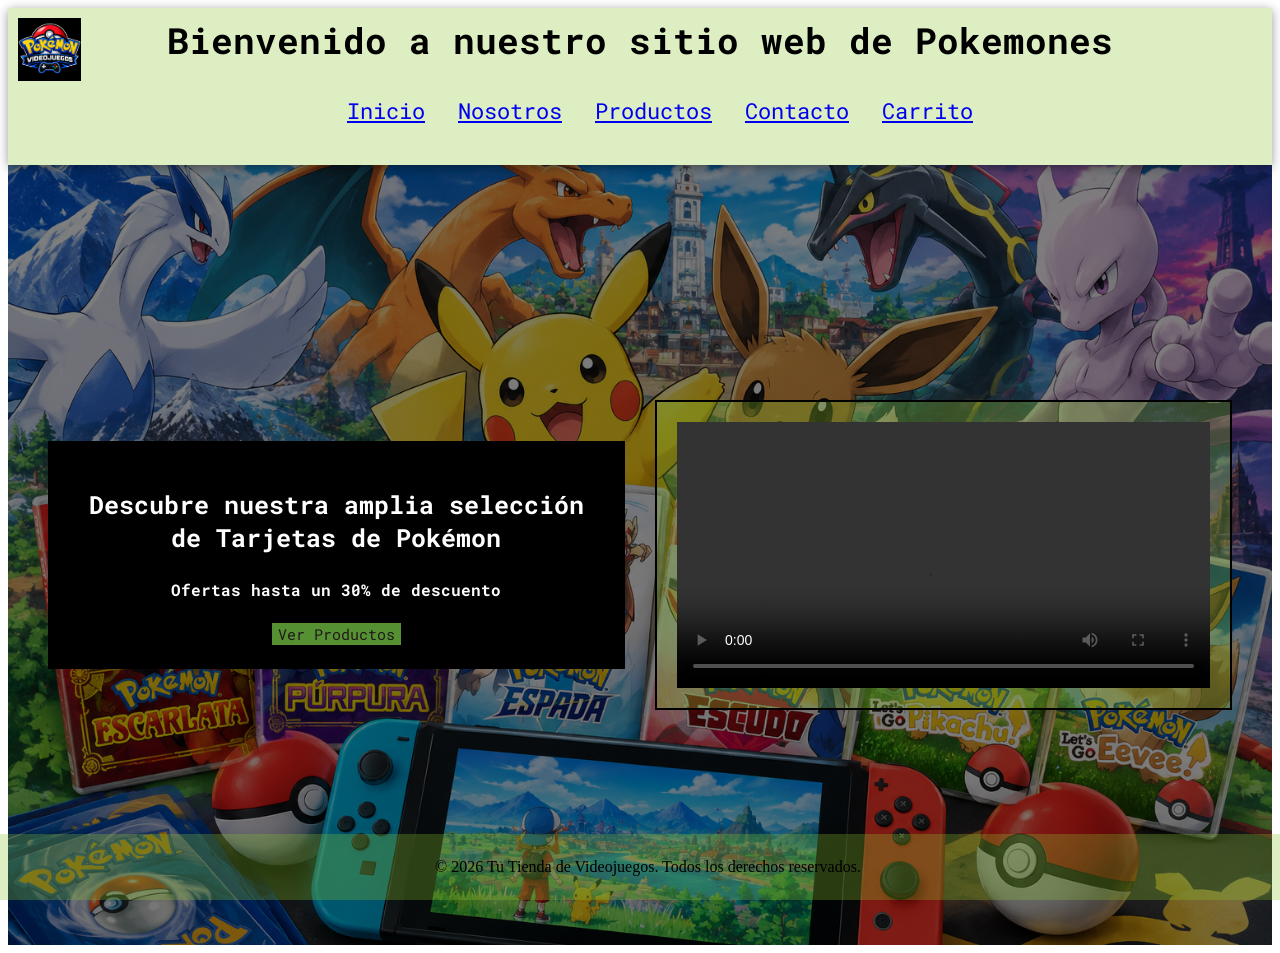
==== index.html @ 3e6a0731 "Corregir rutas" ====
<!DOCTYPE html>
<html lang="en">

<head>
    <meta charset="UTF-8">
    <meta name="viewport" content="width=device-width, initial-scale=1.0">
    <title>Tu Tienda de Videojuegos</title>
    <link rel="stylesheet" href="./Diseño/style.css">
</head>

<body>
    <header class="header">
        <img class="logo" src="./imagenes/logo.png" alt="imagen de logo">
        <h1>Bienvenido a nuestro sitio web de Pokemones</h1>
        <div>
            <nav class="nav">
                <ul>
                    <a href="./index.html">Inicio</a>
                    <a href="./paginas/Nosotros.html">Nosotros</a>
                    <a href="./paginas/productos.html">Productos</a>
                    <a href="./paginas/contacto.html">Contacto</a>
                    <a href="./paginas/carrito.html">Carrito</a>
                </ul>
            </nav>
        </div>
    </header>
    <main class="inicio">
        <div class="banner">
            <h3>Descubre nuestra amplia selección de Tarjetas de Pokémon</h3>
            <h4>Ofertas hasta un 30% de descuento</h4>
            <input type="button" value="Ver Productos" onclick="location.href='./paginas/productos.html'">
        </div>

        <video class="video" controls>
            <source src="./imagenes/Video Proyecto.mp4" type="video/mp4">

            <!-- Archivo de subtítulos vinculado -->
            <track src="./imagenes/subtitulos.vtt" kind="subtitles" srclang="es" label="Español" default>
            Tu navegador no soporta el elemento de video.
        </video>

    </main>
    <footer>
        <p>© 2026 Tu Tienda de Videojuegos. Todos los derechos reservados.</p>

    </footer>

    <script src="/Servidor/script.js"></script>

</body>

</html>
---- Diseño/style.css ----
/* Estilos para todas las paginas */

@import url('https://fonts.googleapis.com/css2?family=Roboto+Mono:ital,wght@0,100..700;1,100..700&display=swap');


.header {
  position: relative;
  text-align: center;
  background-color: rgba(137, 195, 45, 0.29);
  color: black;
  margin: 0 auto;
  padding: 0.5rem;
  box-shadow: 0 2px 10px rgba(0, 0, 0, 0.4);
}

.main {
  flex: 1;
}

.logo {
  position: absolute;
  max-width: 5%;
  height: auto;
  top: 10px;
  left: 10px;
}

.nav {
  font-family: roboto mono, monospace;
  margin: 0 auto;
  display: flex;
  justify-content: center;
  align-items: center;
  padding: 10px;
  font-size: 22px;
  word-spacing: 20px;
}

.nav a:hover {
  color: black;
}

h1 {
  align-items: center;
  font-size: 36px;
  margin: 0;
  padding: 0;
  font-family: roboto mono, monospace;
}

footer {
  text-align: center;
  font-size: 16px;
  padding: 8px;
  background-color: rgba(137, 195, 45, 0.29);;
  color: black;
  position: fixed;
  bottom: 0;
  left: 0;
  width: 100%;
}

/* Estilos para la pagina de Inicio */

.inicio {
  background-image: linear-gradient(rgba(0, 0, 0, 0.5), rgba(0, 0, 0, 0.5)), url(../imagenes/fondopantalla.png);
  background-size: cover;
  background-position: center;
  background-repeat: no-repeat;
  display: flex;
  align-items: center;
  justify-content: space-around;
  gap: 30px;
  min-height: 700px;
  padding: 40px;
}

.banner {
  padding: 20px;
  background-color: black;
  color: white;
  font-family: roboto mono, monospace;
  width: 45%;
  text-align: center;
  border: 2px solid black;
}


.video {
  width: 45%;
  padding: 20px;
  background-color: rgba(137, 195, 45, 0.29);
  border: 2px solid black;
}


.banner input[type="button"] {
  font-family: roboto mono, monospace;
  border: 2px solid black;
  background-color: rgb(85, 145, 50);
  color: rgb(32, 25, 25);
  font-size: 15px;
  cursor: pointer;
  align-items: center;
}

/* Estilos para la pagina de Nosotros */

h2,
h3 {
  font-family: 'Roboto Mono', monospace;
  text-align: center;
  font-size: 25px;
}

.reseñas-grid {
  display: grid;
  grid-template-columns: repeat(auto-fit, minmax(250px, 1fr));
  gap: 20px;
  padding: 20px;
}

.reseñas-card {
  background-color: rgba(137, 195, 45, 0.29);
  border: 2px solid black;
  border-radius: 8px;
  padding: 20px;
  text-align: center;
}


/* Estilos para la pagina de Contacto */
.descripcion {
  margin: 20px auto;
  font-family: 'Roboto Mono', monospace;
  font-size: 20px;
  text-align: center;
  padding: 20px;
  background-color: rgba(137, 195, 45, 0.29);
  border: 2px solid black;
}
section form {
  max-width: 400px;
  margin: 40px auto;
  padding: 1rem;
  background-color: rgba(137, 195, 45, 0.29);
  color: black;
  border: 2px solid black;
  border-radius: 8px;
  box-shadow: 0 4px 12px rgba(0, 0, 0, 0.1);
  font-family: Arial, sans-serif;
  text-align: center;
  font-size: 18px;
}

section form label {
  display: block;
  font-weight: 600;
  margin-bottom: 6px;
  color: black;
  font-size: 20px;
}

section form input {
  width: 50%;
  padding: 8px;
  margin-bottom: 12px;
  border: 2px solid black;
}

#mensaje {
  width: 50%;
  padding: 8px;
  margin-bottom: 12px;
  border: 2px solid black;
}

#asunto {
  width: 50%;
  padding: 8px;
  margin-bottom: 12px;
  border: 2px solid black;
}

section form button {
  background-color: white;
  color: rgb(32, 25, 25);
  font-size: 18px;
  cursor: pointer;
  border: 2px solid black;
}


/* Estilos para Productos */
.producto-grid {
  display: grid;
  grid-template-columns: repeat(auto-fit, minmax(250px, 1fr));
  gap: 20px;
  padding: 20px;
}

.producto-card {
  background-color: rgba(137, 195, 45, 0.29);
  border: 2px solid black;
  border-radius: 8px;
  padding: 20px;
  text-align: center;
}


/* Estilos para pantallas pequeñas */
@media (max-width: 799px) {
  .nav {
    flex-direction: column;
    gap: 10px;
  }

  .body {
    flex-direction: column;
  }

  .inicio {
    flex-direction: column;
    align-items: center;
  }

  .video {
    display: flex;
    flex-direction: column;
  }

}
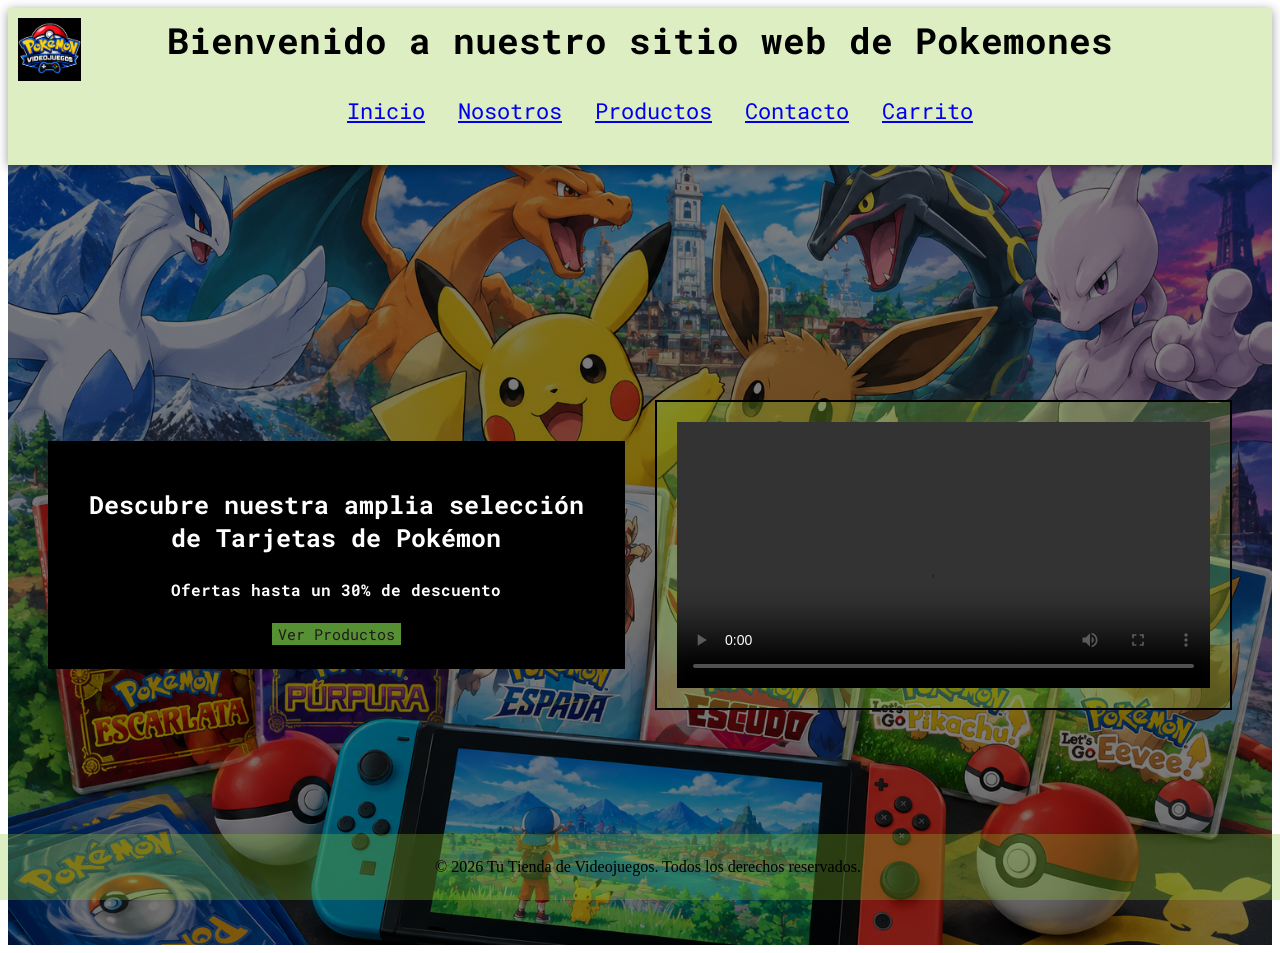
==== commit e21acee6: "Corregir rutas" ====
--- a/index.html
+++ b/index.html
@@ -5,7 +5,7 @@
     <meta charset="UTF-8">
     <meta name="viewport" content="width=device-width, initial-scale=1.0">
     <title>Tu Tienda de Videojuegos</title>
-    <link rel="stylesheet" href="./Diseño/style.css">
+    <link rel="stylesheet" href="./estilos/style.css">
 </head>
 
 <body>
--- a/estilos/style.css
+++ b/estilos/style.css
@@ -0,0 +1,232 @@
+/* Estilos para todas las paginas */
+
+@import url('https://fonts.googleapis.com/css2?family=Roboto+Mono:ital,wght@0,100..700;1,100..700&display=swap');
+
+
+.header {
+  position: relative;
+  text-align: center;
+  background-color: rgba(137, 195, 45, 0.29);
+  color: black;
+  margin: 0 auto;
+  padding: 0.5rem;
+  box-shadow: 0 2px 10px rgba(0, 0, 0, 0.4);
+}
+
+.main {
+  flex: 1;
+}
+
+.logo {
+  position: absolute;
+  max-width: 5%;
+  height: auto;
+  top: 10px;
+  left: 10px;
+}
+
+.nav {
+  font-family: roboto mono, monospace;
+  margin: 0 auto;
+  display: flex;
+  justify-content: center;
+  align-items: center;
+  padding: 10px;
+  font-size: 22px;
+  word-spacing: 20px;
+}
+
+.nav a:hover {
+  color: black;
+}
+
+h1 {
+  align-items: center;
+  font-size: 36px;
+  margin: 0;
+  padding: 0;
+  font-family: roboto mono, monospace;
+}
+
+footer {
+  text-align: center;
+  font-size: 16px;
+  padding: 8px;
+  background-color: rgba(137, 195, 45, 0.29);;
+  color: black;
+  position: fixed;
+  bottom: 0;
+  left: 0;
+  width: 100%;
+}
+
+/* Estilos para la pagina de Inicio */
+
+.inicio {
+  background-image: linear-gradient(rgba(0, 0, 0, 0.5), rgba(0, 0, 0, 0.5)), url(../imagenes/fondopantalla.png);
+  background-size: cover;
+  background-position: center;
+  background-repeat: no-repeat;
+  display: flex;
+  align-items: center;
+  justify-content: space-around;
+  gap: 30px;
+  min-height: 700px;
+  padding: 40px;
+}
+
+.banner {
+  padding: 20px;
+  background-color: black;
+  color: white;
+  font-family: roboto mono, monospace;
+  width: 45%;
+  text-align: center;
+  border: 2px solid black;
+}
+
+
+.video {
+  width: 45%;
+  padding: 20px;
+  background-color: rgba(137, 195, 45, 0.29);
+  border: 2px solid black;
+}
+
+
+.banner input[type="button"] {
+  font-family: roboto mono, monospace;
+  border: 2px solid black;
+  background-color: rgb(85, 145, 50);
+  color: rgb(32, 25, 25);
+  font-size: 15px;
+  cursor: pointer;
+  align-items: center;
+}
+
+/* Estilos para la pagina de Nosotros */
+
+h2,
+h3 {
+  font-family: 'Roboto Mono', monospace;
+  text-align: center;
+  font-size: 25px;
+}
+
+.reseñas-grid {
+  display: grid;
+  grid-template-columns: repeat(auto-fit, minmax(250px, 1fr));
+  gap: 20px;
+  padding: 20px;
+}
+
+.reseñas-card {
+  background-color: rgba(137, 195, 45, 0.29);
+  border: 2px solid black;
+  border-radius: 8px;
+  padding: 20px;
+  text-align: center;
+}
+
+
+/* Estilos para la pagina de Contacto */
+.descripcion {
+  margin: 20px auto;
+  font-family: 'Roboto Mono', monospace;
+  font-size: 20px;
+  text-align: center;
+  padding: 20px;
+  background-color: rgba(137, 195, 45, 0.29);
+  border: 2px solid black;
+}
+section form {
+  max-width: 400px;
+  margin: 40px auto;
+  padding: 1rem;
+  background-color: rgba(137, 195, 45, 0.29);
+  color: black;
+  border: 2px solid black;
+  border-radius: 8px;
+  box-shadow: 0 4px 12px rgba(0, 0, 0, 0.1);
+  font-family: Arial, sans-serif;
+  text-align: center;
+  font-size: 18px;
+}
+
+section form label {
+  display: block;
+  font-weight: 600;
+  margin-bottom: 6px;
+  color: black;
+  font-size: 20px;
+}
+
+section form input {
+  width: 50%;
+  padding: 8px;
+  margin-bottom: 12px;
+  border: 2px solid black;
+}
+
+#mensaje {
+  width: 50%;
+  padding: 8px;
+  margin-bottom: 12px;
+  border: 2px solid black;
+}
+
+#asunto {
+  width: 50%;
+  padding: 8px;
+  margin-bottom: 12px;
+  border: 2px solid black;
+}
+
+section form button {
+  background-color: white;
+  color: rgb(32, 25, 25);
+  font-size: 18px;
+  cursor: pointer;
+  border: 2px solid black;
+}
+
+
+/* Estilos para Productos */
+.producto-grid {
+  display: grid;
+  grid-template-columns: repeat(auto-fit, minmax(250px, 1fr));
+  gap: 20px;
+  padding: 20px;
+}
+
+.producto-card {
+  background-color: rgba(137, 195, 45, 0.29);
+  border: 2px solid black;
+  border-radius: 8px;
+  padding: 20px;
+  text-align: center;
+}
+
+
+/* Estilos para pantallas pequeñas */
+@media (max-width: 799px) {
+  .nav {
+    flex-direction: column;
+    gap: 10px;
+  }
+
+  .body {
+    flex-direction: column;
+  }
+
+  .inicio {
+    flex-direction: column;
+    align-items: center;
+  }
+
+  .video {
+    display: flex;
+    flex-direction: column;
+  }
+
+}
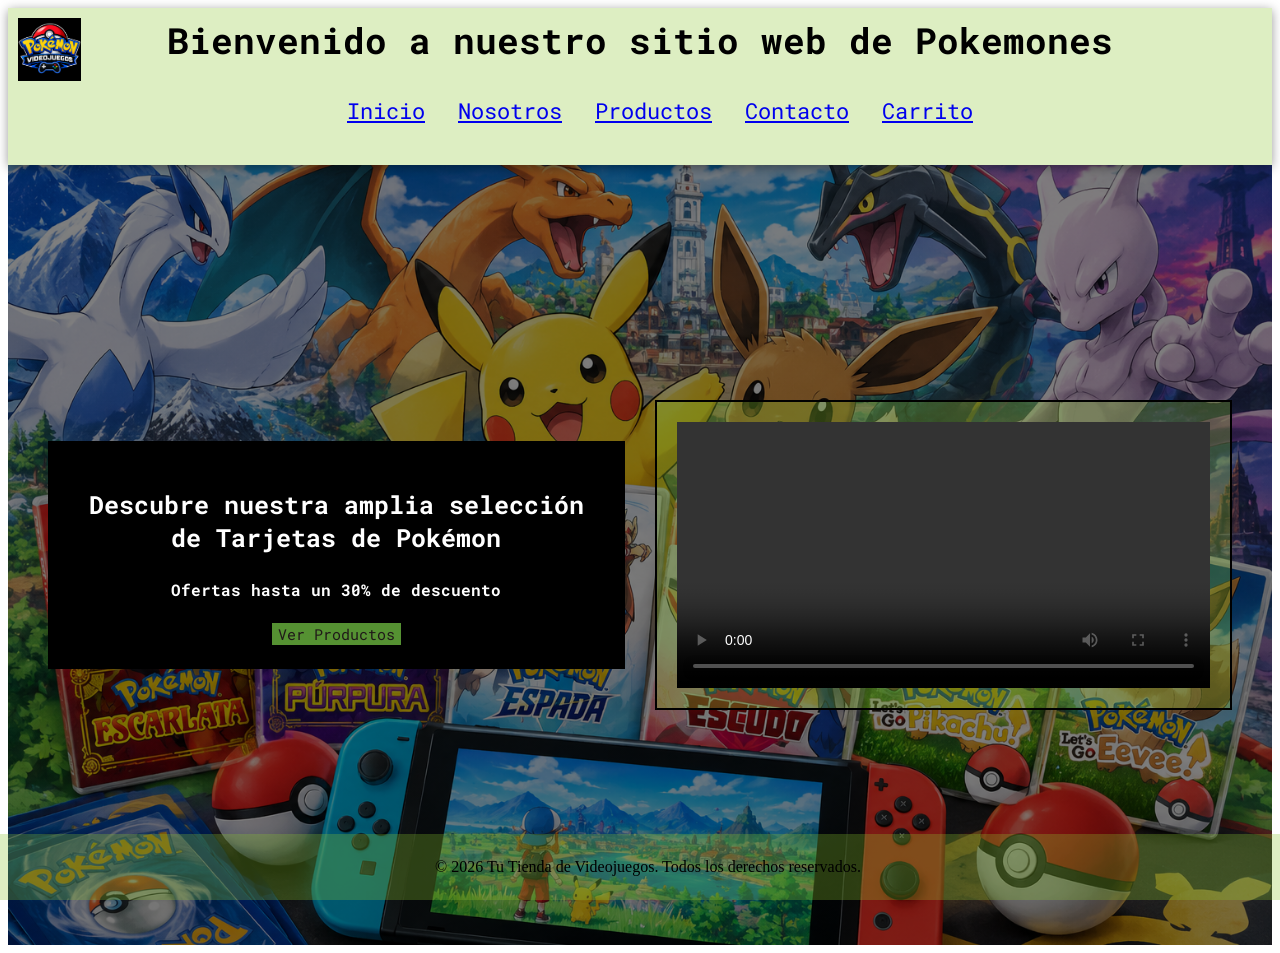
==== commit 7d425ef4: "Corregir rutas" ====
--- a/index.html
+++ b/index.html
@@ -5,21 +5,21 @@
     <meta charset="UTF-8">
     <meta name="viewport" content="width=device-width, initial-scale=1.0">
     <title>Tu Tienda de Videojuegos</title>
-    <link rel="stylesheet" href="./estilos/style.css">
+    <link rel="stylesheet" href="../estilos/style.css">
 </head>
 
 <body>
     <header class="header">
-        <img class="logo" src="./imagenes/logo.png" alt="imagen de logo">
+        <img class="logo" src="../imagenes/logo.png" alt="imagen de logo">
         <h1>Bienvenido a nuestro sitio web de Pokemones</h1>
         <div>
             <nav class="nav">
                 <ul>
-                    <a href="./index.html">Inicio</a>
-                    <a href="./paginas/Nosotros.html">Nosotros</a>
-                    <a href="./paginas/productos.html">Productos</a>
-                    <a href="./paginas/contacto.html">Contacto</a>
-                    <a href="./paginas/carrito.html">Carrito</a>
+                    <a href="index.html">Inicio</a>
+                    <a href="../paginas/nosotros.html">Nosotros</a>
+                    <a href="../paginas/productos.html">Productos</a>
+                    <a href="../paginas/contacto.html">Contacto</a>
+                    <a href="../paginas/carrito.html">Carrito</a>
                 </ul>
             </nav>
         </div>
@@ -28,14 +28,14 @@
         <div class="banner">
             <h3>Descubre nuestra amplia selección de Tarjetas de Pokémon</h3>
             <h4>Ofertas hasta un 30% de descuento</h4>
-            <input type="button" value="Ver Productos" onclick="location.href='./paginas/productos.html'">
+            <input type="button" value="Ver Productos" onclick="location.href='../paginas/productos.html'">
         </div>
 
         <video class="video" controls>
-            <source src="./imagenes/Video Proyecto.mp4" type="video/mp4">
+            <source src="../imagenes/Video Proyecto.mp4" type="video/mp4">
 
             <!-- Archivo de subtítulos vinculado -->
-            <track src="./imagenes/subtitulos.vtt" kind="subtitles" srclang="es" label="Español" default>
+            <track src="../imagenes/subtitulos.vtt" kind="subtitles" srclang="es" label="Español" default>
             Tu navegador no soporta el elemento de video.
         </video>
 
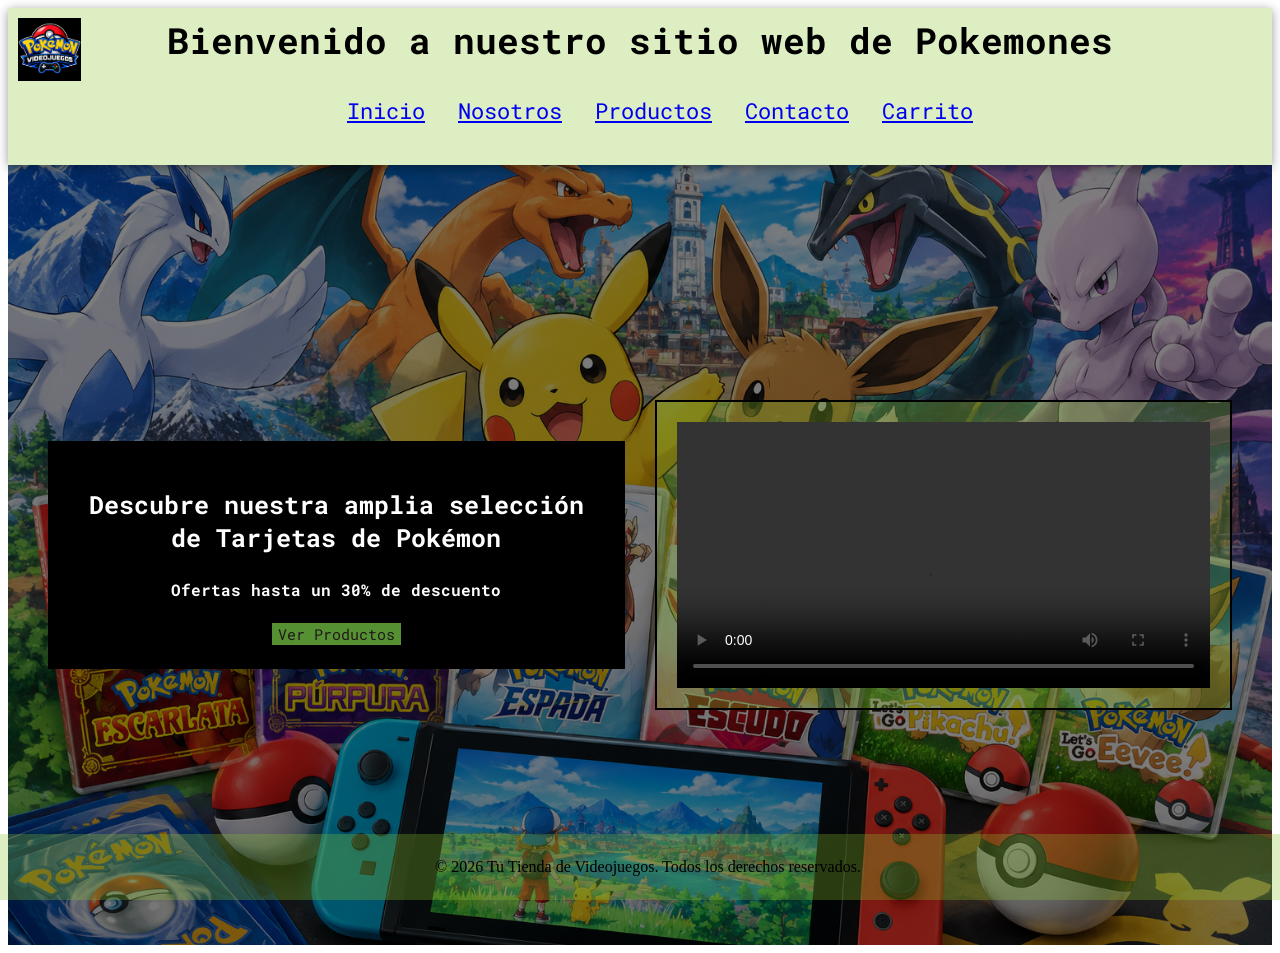
==== commit 11341eb4: "Mover style.css a la raíz" ====
--- a/index.html
+++ b/index.html
@@ -5,7 +5,7 @@
     <meta charset="UTF-8">
     <meta name="viewport" content="width=device-width, initial-scale=1.0">
     <title>Tu Tienda de Videojuegos</title>
-    <link rel="stylesheet" href="../estilos/style.css">
+    <link rel="stylesheet" href="style.css">
 </head>
 
 <body>
--- a/style.css
+++ b/style.css
@@ -0,0 +1,232 @@
+/* Estilos para todas las paginas */
+
+@import url('https://fonts.googleapis.com/css2?family=Roboto+Mono:ital,wght@0,100..700;1,100..700&display=swap');
+
+
+.header {
+  position: relative;
+  text-align: center;
+  background-color: rgba(137, 195, 45, 0.29);
+  color: black;
+  margin: 0 auto;
+  padding: 0.5rem;
+  box-shadow: 0 2px 10px rgba(0, 0, 0, 0.4);
+}
+
+.main {
+  flex: 1;
+}
+
+.logo {
+  position: absolute;
+  max-width: 5%;
+  height: auto;
+  top: 10px;
+  left: 10px;
+}
+
+.nav {
+  font-family: roboto mono, monospace;
+  margin: 0 auto;
+  display: flex;
+  justify-content: center;
+  align-items: center;
+  padding: 10px;
+  font-size: 22px;
+  word-spacing: 20px;
+}
+
+.nav a:hover {
+  color: black;
+}
+
+h1 {
+  align-items: center;
+  font-size: 36px;
+  margin: 0;
+  padding: 0;
+  font-family: roboto mono, monospace;
+}
+
+footer {
+  text-align: center;
+  font-size: 16px;
+  padding: 8px;
+  background-color: rgba(137, 195, 45, 0.29);;
+  color: black;
+  position: fixed;
+  bottom: 0;
+  left: 0;
+  width: 100%;
+}
+
+/* Estilos para la pagina de Inicio */
+
+.inicio {
+  background-image: linear-gradient(rgba(0, 0, 0, 0.5), rgba(0, 0, 0, 0.5)), url(../imagenes/fondopantalla.png);
+  background-size: cover;
+  background-position: center;
+  background-repeat: no-repeat;
+  display: flex;
+  align-items: center;
+  justify-content: space-around;
+  gap: 30px;
+  min-height: 700px;
+  padding: 40px;
+}
+
+.banner {
+  padding: 20px;
+  background-color: black;
+  color: white;
+  font-family: roboto mono, monospace;
+  width: 45%;
+  text-align: center;
+  border: 2px solid black;
+}
+
+
+.video {
+  width: 45%;
+  padding: 20px;
+  background-color: rgba(137, 195, 45, 0.29);
+  border: 2px solid black;
+}
+
+
+.banner input[type="button"] {
+  font-family: roboto mono, monospace;
+  border: 2px solid black;
+  background-color: rgb(85, 145, 50);
+  color: rgb(32, 25, 25);
+  font-size: 15px;
+  cursor: pointer;
+  align-items: center;
+}
+
+/* Estilos para la pagina de Nosotros */
+
+h2,
+h3 {
+  font-family: 'Roboto Mono', monospace;
+  text-align: center;
+  font-size: 25px;
+}
+
+.reseñas-grid {
+  display: grid;
+  grid-template-columns: repeat(auto-fit, minmax(250px, 1fr));
+  gap: 20px;
+  padding: 20px;
+}
+
+.reseñas-card {
+  background-color: rgba(137, 195, 45, 0.29);
+  border: 2px solid black;
+  border-radius: 8px;
+  padding: 20px;
+  text-align: center;
+}
+
+
+/* Estilos para la pagina de Contacto */
+.descripcion {
+  margin: 20px auto;
+  font-family: 'Roboto Mono', monospace;
+  font-size: 20px;
+  text-align: center;
+  padding: 20px;
+  background-color: rgba(137, 195, 45, 0.29);
+  border: 2px solid black;
+}
+section form {
+  max-width: 400px;
+  margin: 40px auto;
+  padding: 1rem;
+  background-color: rgba(137, 195, 45, 0.29);
+  color: black;
+  border: 2px solid black;
+  border-radius: 8px;
+  box-shadow: 0 4px 12px rgba(0, 0, 0, 0.1);
+  font-family: Arial, sans-serif;
+  text-align: center;
+  font-size: 18px;
+}
+
+section form label {
+  display: block;
+  font-weight: 600;
+  margin-bottom: 6px;
+  color: black;
+  font-size: 20px;
+}
+
+section form input {
+  width: 50%;
+  padding: 8px;
+  margin-bottom: 12px;
+  border: 2px solid black;
+}
+
+#mensaje {
+  width: 50%;
+  padding: 8px;
+  margin-bottom: 12px;
+  border: 2px solid black;
+}
+
+#asunto {
+  width: 50%;
+  padding: 8px;
+  margin-bottom: 12px;
+  border: 2px solid black;
+}
+
+section form button {
+  background-color: white;
+  color: rgb(32, 25, 25);
+  font-size: 18px;
+  cursor: pointer;
+  border: 2px solid black;
+}
+
+
+/* Estilos para Productos */
+.producto-grid {
+  display: grid;
+  grid-template-columns: repeat(auto-fit, minmax(250px, 1fr));
+  gap: 20px;
+  padding: 20px;
+}
+
+.producto-card {
+  background-color: rgba(137, 195, 45, 0.29);
+  border: 2px solid black;
+  border-radius: 8px;
+  padding: 20px;
+  text-align: center;
+}
+
+
+/* Estilos para pantallas pequeñas */
+@media (max-width: 799px) {
+  .nav {
+    flex-direction: column;
+    gap: 10px;
+  }
+
+  .body {
+    flex-direction: column;
+  }
+
+  .inicio {
+    flex-direction: column;
+    align-items: center;
+  }
+
+  .video {
+    display: flex;
+    flex-direction: column;
+  }
+
+}
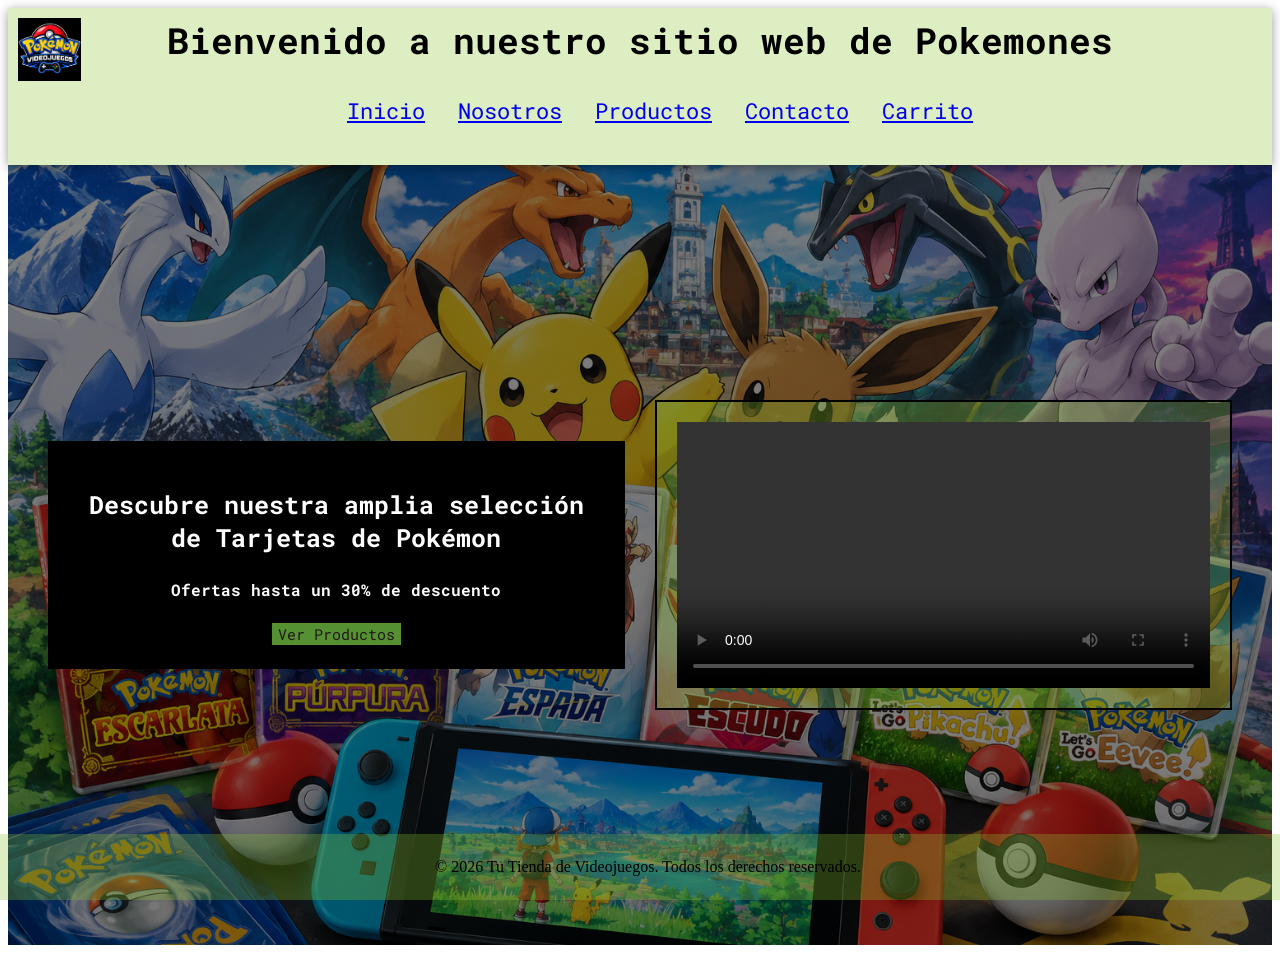
==== commit b6c16f23: "cambio de ruta imagenes" ====
--- a/index.html
+++ b/index.html
@@ -10,7 +10,7 @@
 
 <body>
     <header class="header">
-        <img class="logo" src="../imagenes/logo.png" alt="imagen de logo">
+        <img class="logo" src="imagenes/logo.png" alt="imagen de logo">
         <h1>Bienvenido a nuestro sitio web de Pokemones</h1>
         <div>
             <nav class="nav">
@@ -28,14 +28,14 @@
         <div class="banner">
             <h3>Descubre nuestra amplia selección de Tarjetas de Pokémon</h3>
             <h4>Ofertas hasta un 30% de descuento</h4>
-            <input type="button" value="Ver Productos" onclick="location.href='../paginas/productos.html'">
+            <input type="button" value="Ver Productos" onclick="location.href='paginas/productos.html'">
         </div>
 
         <video class="video" controls>
-            <source src="../imagenes/Video Proyecto.mp4" type="video/mp4">
+            <source src="imagenes/Video Proyecto.mp4" type="video/mp4">
 
             <!-- Archivo de subtítulos vinculado -->
-            <track src="../imagenes/subtitulos.vtt" kind="subtitles" srclang="es" label="Español" default>
+            <track src="imagenes/subtitulos.vtt" kind="subtitles" srclang="es" label="Español" default>
             Tu navegador no soporta el elemento de video.
         </video>
 
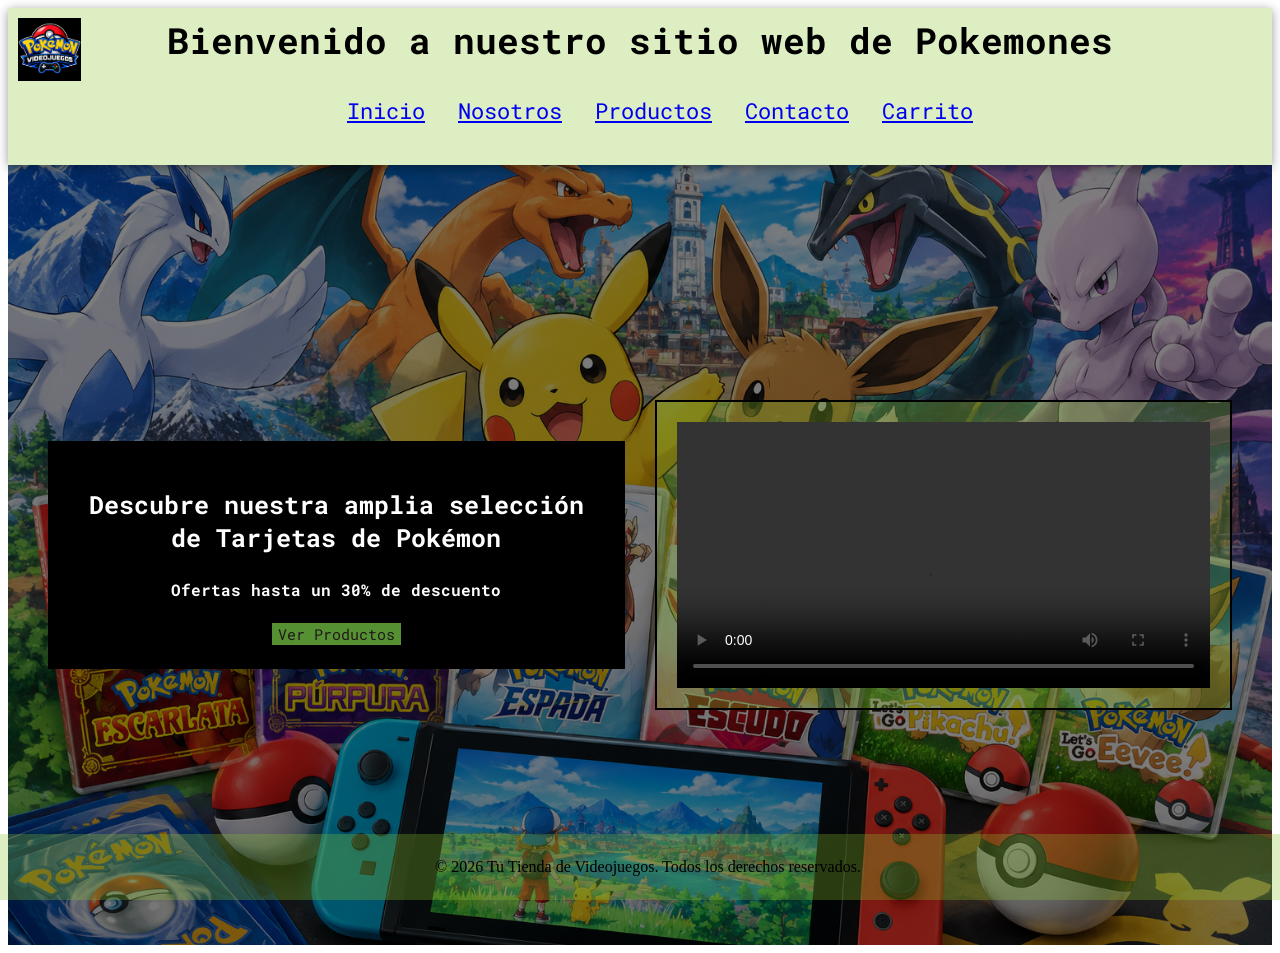
==== commit 0668e491: "cambio de ruta paginas" ====
--- a/index.html
+++ b/index.html
@@ -16,10 +16,10 @@
             <nav class="nav">
                 <ul>
                     <a href="index.html">Inicio</a>
-                    <a href="../paginas/nosotros.html">Nosotros</a>
-                    <a href="../paginas/productos.html">Productos</a>
-                    <a href="../paginas/contacto.html">Contacto</a>
-                    <a href="../paginas/carrito.html">Carrito</a>
+                    <a href="paginas/nosotros.html">Nosotros</a>
+                    <a href="paginas/productos.html">Productos</a>
+                    <a href="paginas/contacto.html">Contacto</a>
+                    <a href="paginas/carrito.html">Carrito</a>
                 </ul>
             </nav>
         </div>
--- a/style.css
+++ b/style.css
@@ -63,7 +63,7 @@
 /* Estilos para la pagina de Inicio */
 
 .inicio {
-  background-image: linear-gradient(rgba(0, 0, 0, 0.5), rgba(0, 0, 0, 0.5)), url(../imagenes/fondopantalla.png);
+  background-image: linear-gradient(rgba(0, 0, 0, 0.5), rgba(0, 0, 0, 0.5)), url(imagenes/fondopantalla.png);
   background-size: cover;
   background-position: center;
   background-repeat: no-repeat;
